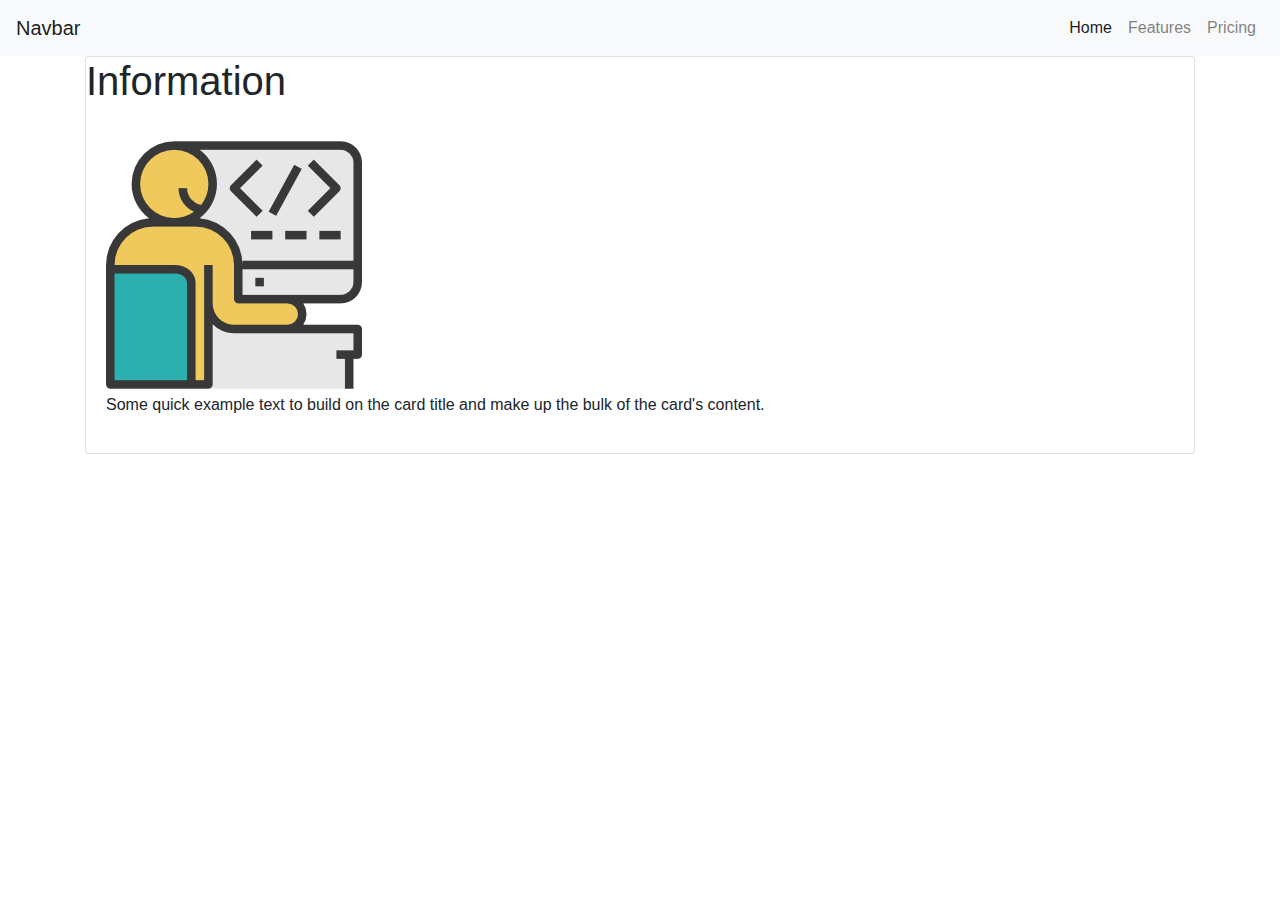
==== index.html @ b97a5b2f "added image for demo. updated card on index" ====
<!DOCTYPE html>
<html lang="en">

<head>
  <meta charset="UTF-8">
  <meta name="viewport" content="width=device-width, initial-scale=1.0">
  <meta http-equiv="X-UA-Compatible" content="ie=edge">
  <title>Responsive Portfolio</title>
  <link rel="stylesheet" href="https://stackpath.bootstrapcdn.com/bootstrap/4.4.1/css/bootstrap.min.css"
    integrity="sha384-Vkoo8x4CGsO3+Hhxv8T/Q5PaXtkKtu6ug5TOeNV6gBiFeWPGFN9MuhOf23Q9Ifjh" crossorigin="anonymous">
  <link rel="stylesheet" href="style/style.css">
</head>

<body>
  <!-- navigation bar incomplete-->

  <nav class="navbar navbar-expand-lg navbar-light bg-light">
    <a class="navbar-brand" href="#">Navbar</a>
    <ul class="navbar-nav ml-auto" id="top">
      <li class="nav-item active">
        <a class="nav-link" href="#">Home <span class="sr-only">(current)</span></a>
      </li>
      <li class="nav-item">
        <a class="nav-link" href="#">Features</a>
      </li>
      <li class="nav-item">
        <a class="nav-link" href="#">Pricing</a>
      </li>
    </ul>
    </div>
  </nav>

  <!-- about me card -->

  <div class="container">
    <div class="card">
      <h1 class="card-title">
        Information
      </h1>
      <div class="card-body">
        <img src="images/programmer.png" type="img-thumbnail" alt="insert image here">
        <p>Some quick example text to build on the card title and make up the bulk of the card's content.</p>
    </div>
  </div>
</div>


  <script src="https://code.jquery.com/jquery-3.4.1.slim.min.js"
    integrity="sha384-J6qa4849blE2+poT4WnyKhv5vZF5SrPo0iEjwBvKU7imGFAV0wwj1yYfoRSJoZ+n" crossorigin="anonymous">
  </script>
  <script src="https://cdn.jsdelivr.net/npm/popper.js@1.16.0/dist/umd/popper.min.js"
    integrity="sha384-Q6E9RHvbIyZFJoft+2mJbHaEWldlvI9IOYy5n3zV9zzTtmI3UksdQRVvoxMfooAo" crossorigin="anonymous">
  </script>
  <script src="https://stackpath.bootstrapcdn.com/bootstrap/4.4.1/js/bootstrap.min.js"
    integrity="sha384-wfSDF2E50Y2D1uUdj0O3uMBJnjuUD4Ih7YwaYd1iqfktj0Uod8GCExl3Og8ifwB6" crossorigin="anonymous">
  </script>
</body>

</html>
---- style/style.css ----
@media (max-width: 900px){
    #top{
        margin: 0;
    }
}
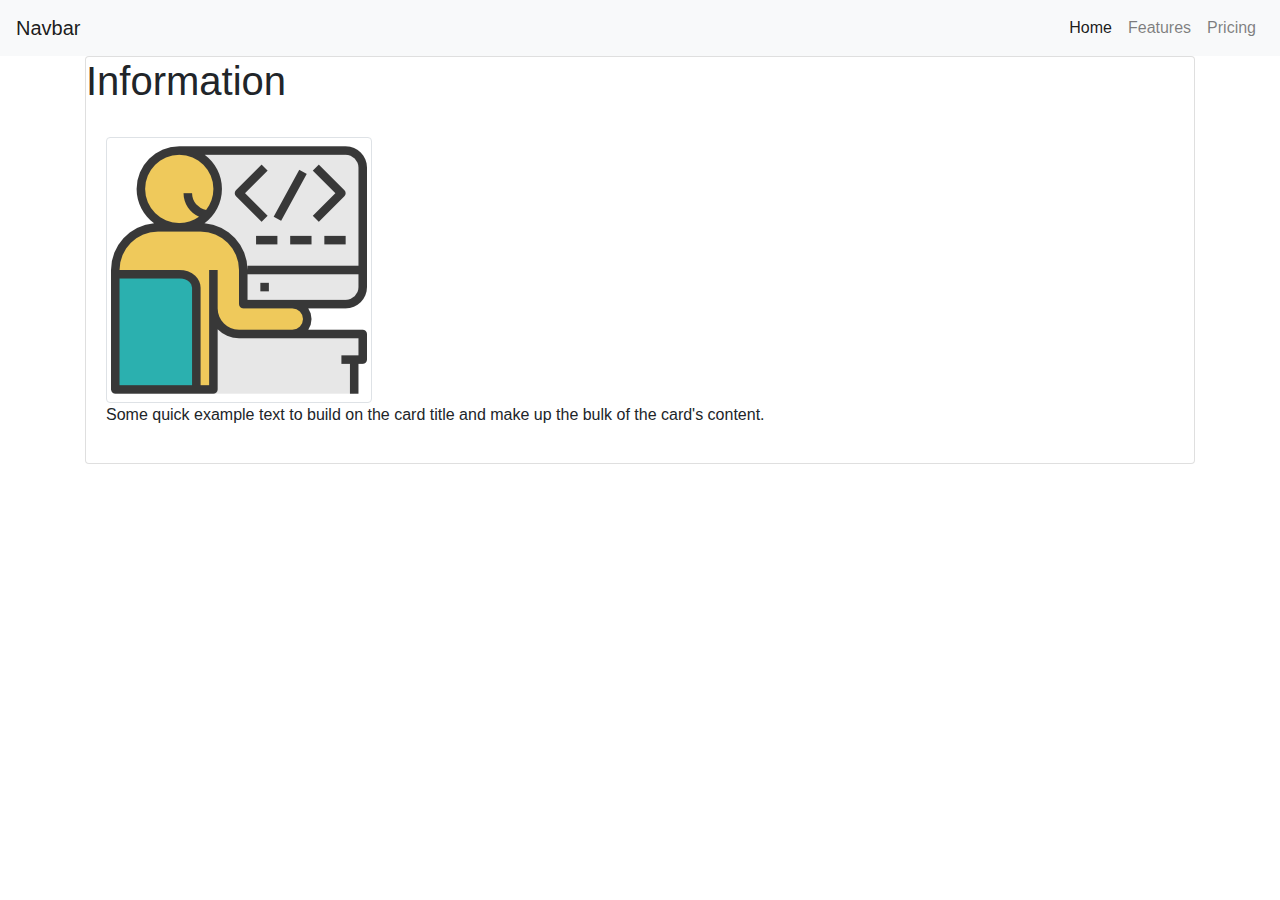
==== commit 619587c8: "updated css with mediaquery.  Updated html doc with responsive nav bar" ====
--- a/index.html
+++ b/index.html
@@ -14,9 +14,11 @@
 <body>
   <!-- navigation bar incomplete-->
 
-  <nav class="navbar navbar-expand-lg navbar-light bg-light">
-    <a class="navbar-brand" href="#">Navbar</a>
-    <ul class="navbar-nav ml-auto" id="top">
+  <nav class="navbar navbar-expand-md navbar-light bg-light">
+    <div class="w-100 d-flex">
+      <a class="navbar-brand" href="#">Navbar</a>
+    </div>
+    <ul class="navbar-nav ml-auto flex-sm-row" id="top">
       <li class="nav-item active">
         <a class="nav-link" href="#">Home <span class="sr-only">(current)</span></a>
       </li>
@@ -38,11 +40,11 @@
         Information
       </h1>
       <div class="card-body">
-        <img src="images/programmer.png" type="img-thumbnail" alt="insert image here">
+        <img class="img-thumbnail" src="images/programmer.png" type="img-thumbnail" alt="insert image here">
         <p>Some quick example text to build on the card title and make up the bulk of the card's content.</p>
+      </div>
     </div>
   </div>
-</div>
 
 
   <script src="https://code.jquery.com/jquery-3.4.1.slim.min.js"
--- a/style/style.css
+++ b/style/style.css
@@ -1,5 +1,16 @@
-@media (max-width: 900px){
-    #top{
-        margin: 0;
+.navbar-nav{ 
+    margin: auto;
+}
+
+@media (max-width: 767px){
+    .navbar-brand{
+        margin: auto;
     }
+    .navbar-nav{
+        flex-direction: row;
+    }
+    .nav-link{
+        margin: 0 .5rem;
+    }
+    
 }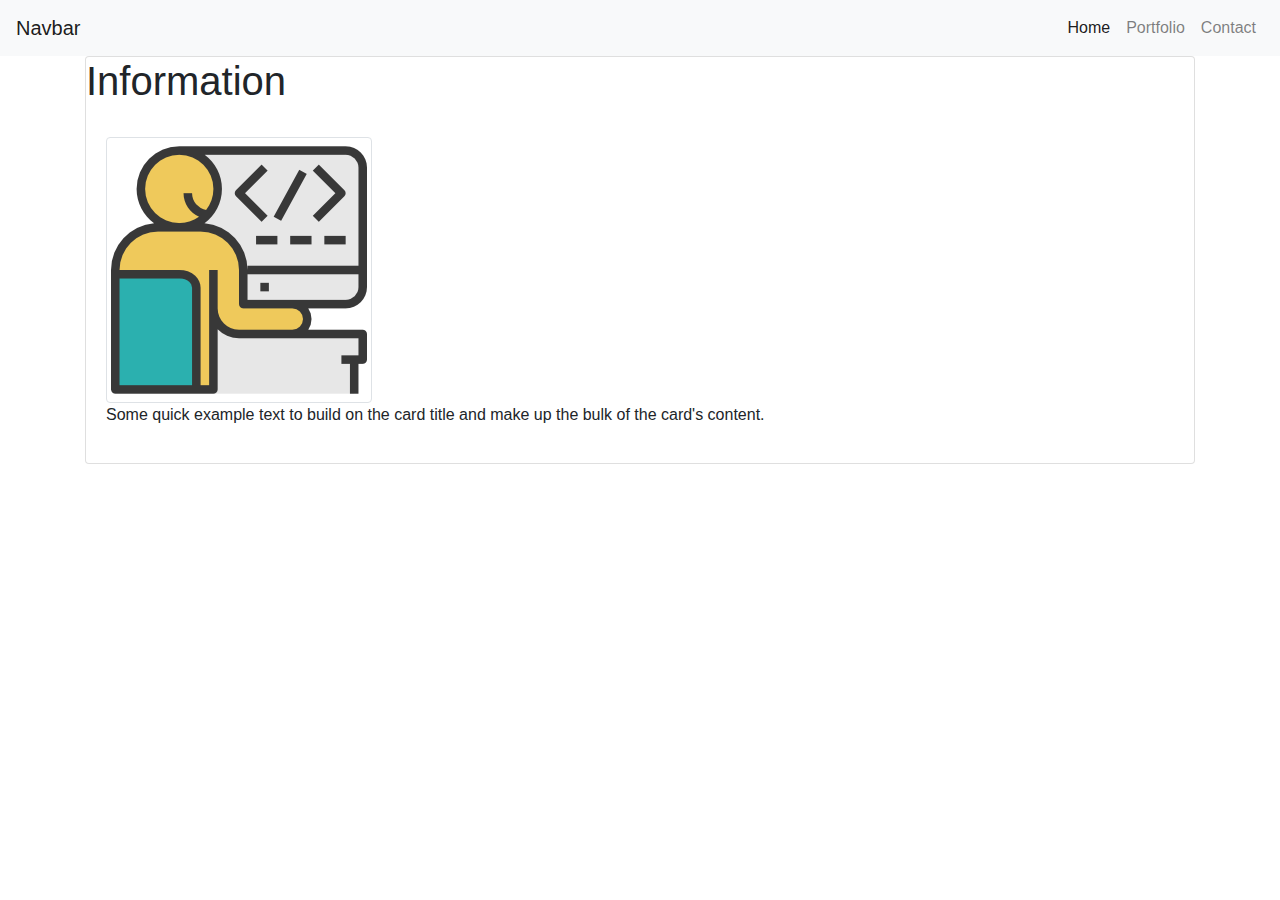
==== commit 81b96b1a: "updated portfolio and contact with responsive navbar" ====
--- a/index.html
+++ b/index.html
@@ -12,7 +12,7 @@
 </head>
 
 <body>
-  <!-- navigation bar incomplete-->
+  <!-- navigation bar -->
 
   <nav class="navbar navbar-expand-md navbar-light bg-light">
     <div class="w-100 d-flex">
@@ -23,10 +23,10 @@
         <a class="nav-link" href="#">Home <span class="sr-only">(current)</span></a>
       </li>
       <li class="nav-item">
-        <a class="nav-link" href="#">Features</a>
+        <a class="nav-link" href="#">Portfolio</a>
       </li>
       <li class="nav-item">
-        <a class="nav-link" href="#">Pricing</a>
+        <a class="nav-link" href="#">Contact</a>
       </li>
     </ul>
     </div>
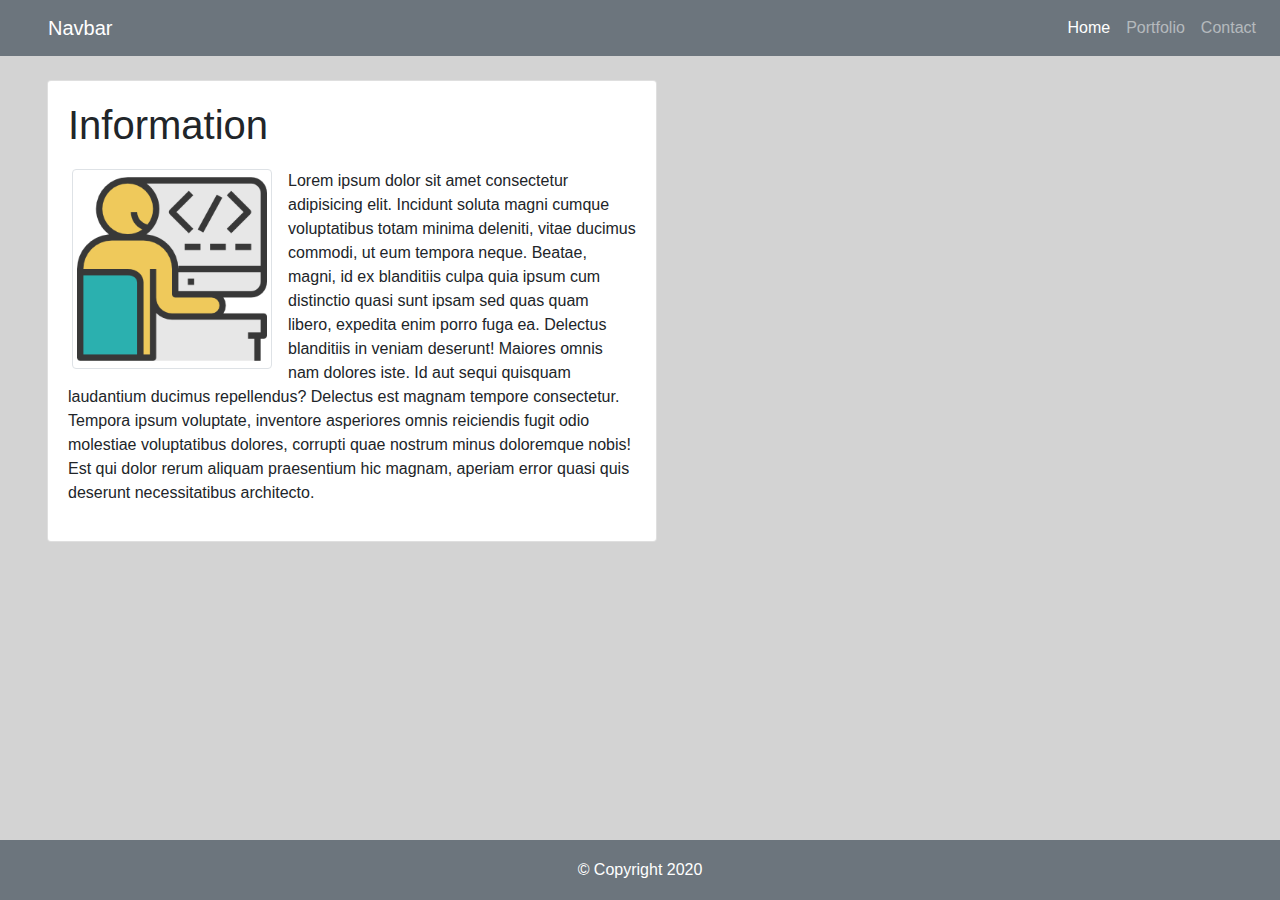
==== commit 3de7c1e9: "updaed portfolio with responsive images.  removed border from cells and adjusted background to be mo" ====
--- a/index.html
+++ b/index.html
@@ -14,37 +14,58 @@
 <body>
   <!-- navigation bar -->
 
-  <nav class="navbar navbar-expand-md navbar-light bg-light">
+
+  <nav class="navbar navbar-expand-md navbar-dark bg-secondary">
     <div class="w-100 d-flex">
-      <a class="navbar-brand" href="#">Navbar</a>
+      <a class="navbar-brand" href="index.html" alt="click to navigate back to home page">Navbar</a>
     </div>
     <ul class="navbar-nav ml-auto flex-sm-row" id="top">
       <li class="nav-item active">
-        <a class="nav-link" href="#">Home <span class="sr-only">(current)</span></a>
+        <a class="nav-link" href="index.html" alt="click to navigate to home page">Home</a>
       </li>
       <li class="nav-item">
-        <a class="nav-link" href="#">Portfolio</a>
+        <a class="nav-link" href="portfolio.html" alt="click to navigate to portfolio page">Portfolio</a>
       </li>
       <li class="nav-item">
-        <a class="nav-link" href="#">Contact</a>
+        <a class="nav-link" href="contact.html" alt="click to navigate to contact page">Contact</a>
       </li>
     </ul>
     </div>
   </nav>
 
+
   <!-- about me card -->
 
-  <div class="container">
+  <div class="container-fluid" id="about-me">
     <div class="card">
-      <h1 class="card-title">
+      <h1 class="card-title" id="title">
         Information
       </h1>
       <div class="card-body">
-        <img class="img-thumbnail" src="images/programmer.png" type="img-thumbnail" alt="insert image here">
-        <p>Some quick example text to build on the card title and make up the bulk of the card's content.</p>
+        <img class="img-thumbnail" src="images/programmer.png" alt="insert image here" id="prog-img">
+
+        <p class="content-info">Lorem ipsum dolor sit amet consectetur adipisicing elit. Incidunt soluta
+          magni cumque voluptatibus totam minima deleniti, vitae ducimus commodi, ut eum tempora neque. Beatae, magni,
+          id ex blanditiis culpa quia ipsum cum distinctio quasi sunt ipsam sed quas quam libero, expedita enim porro
+          fuga ea. Delectus blanditiis in veniam deserunt! Maiores omnis nam dolores iste. Id aut sequi quisquam
+          laudantium ducimus repellendus? Delectus est magnam tempore consectetur. Tempora ipsum voluptate, inventore
+          asperiores omnis reiciendis fugit odio molestiae voluptatibus dolores, corrupti quae nostrum minus
+          doloremque nobis! Est qui dolor rerum aliquam praesentium hic magnam, aperiam error quasi quis deserunt
+          necessitatibus architecto.</p>
       </div>
     </div>
   </div>
+
+
+
+
+  <!-- footer content -->
+
+  <footer class="footer bg-secondary">
+    <div class="container-fluid">
+      <p>© Copyright 2020</p>
+    </div>
+  </footer>
 
 
   <script src="https://code.jquery.com/jquery-3.4.1.slim.min.js"
--- a/style/style.css
+++ b/style/style.css
@@ -1,3 +1,13 @@
+body{
+    background-color: lightgray;
+}
+
+
+/* navigation bar adjustments */
+.navbar-brand{
+    margin-left: 2rem;
+}
+
 .navbar-nav{ 
     margin: auto;
 }
@@ -13,4 +23,67 @@
         margin: 0 .5rem;
     }
     
+}
+
+/* About me card adjustments */
+
+#about-me{
+    margin-top: 1.5rem;
+    margin-left: 2rem;
+    width: 50%;
+    position: absolute;
+}
+
+#title{
+    margin: 1.25rem 0 0 1.25rem;
+}
+
+
+#prog-img{
+    width: 200px;
+    float: left;
+    margin: 0 1rem 0rem .25rem;
+    
+}
+
+@media (max-width: 767px){
+    #about-me{
+        width: auto;
+        margin: auto;
+        position: relative;
+    }
+
+    #title{
+        margin: auto;
+    }
+    #prog-img{
+        width: auto;
+        margin: auto;
+        display: block;
+        float: none;
+    }
+
+    .content-info{
+        position: relative;
+    }
+}
+
+/* footer */
+#footer-text{
+    
+}
+
+footer{
+    /* margin-top: auto;
+    padding-bottom: 1rem;
+    padding-top: 1rem;
+    display: block; */
+
+    position: fixed;
+    bottom: 0;
+    width: 100%;
+    height: 60px;
+    line-height: 60px;
+    text-align: center;
+    color: white;
 }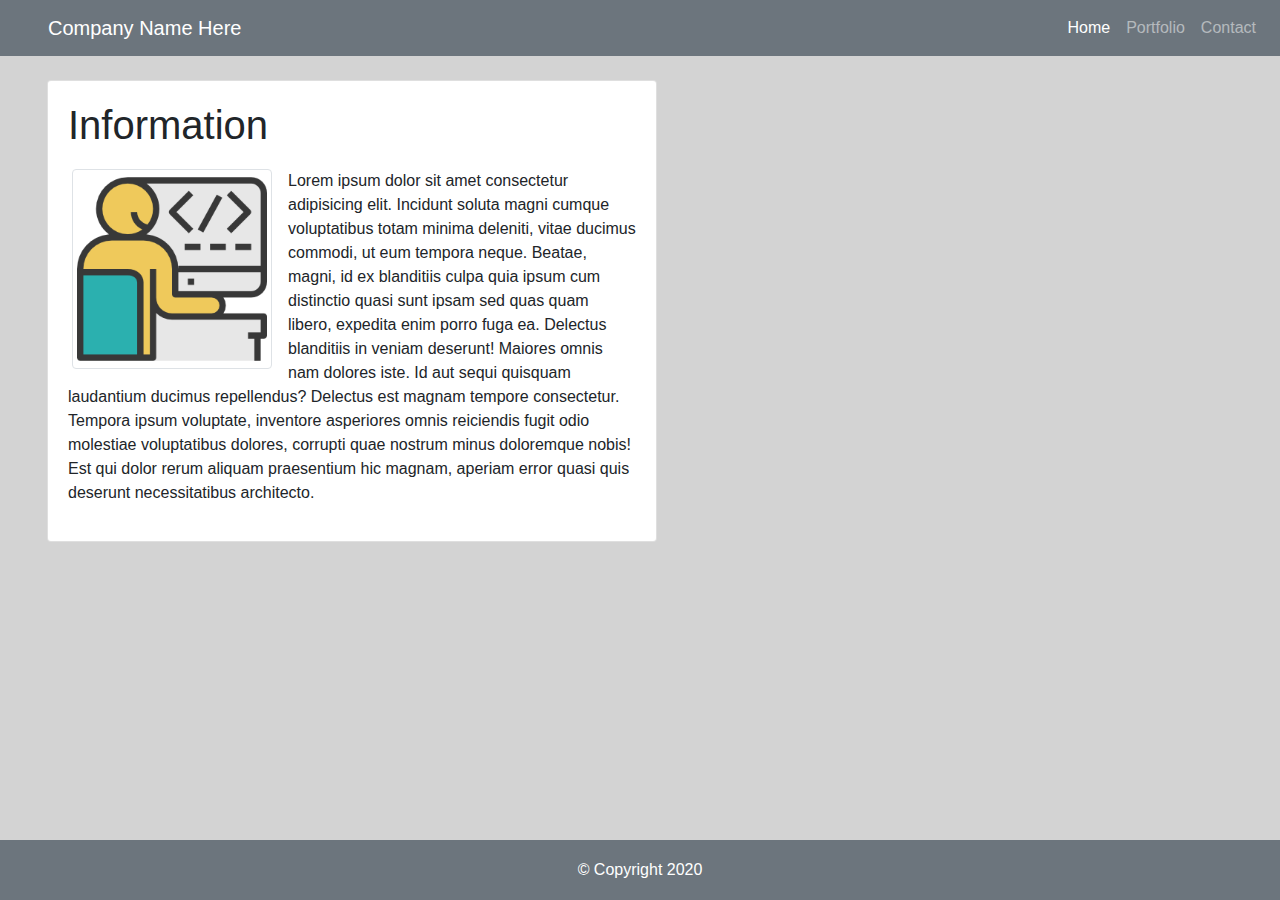
==== commit a8bce864: "updated all html files with beatufiing files.  updated read me." ====
--- a/index.html
+++ b/index.html
@@ -13,11 +13,10 @@
 
 <body>
   <!-- navigation bar -->
-
-
+  
   <nav class="navbar navbar-expand-md navbar-dark bg-secondary">
     <div class="w-100 d-flex">
-      <a class="navbar-brand" href="index.html" alt="click to navigate back to home page">Navbar</a>
+      <a class="navbar-brand" href="index.html" alt="click to navigate back to home page">Company Name Here</a>
     </div>
     <ul class="navbar-nav ml-auto flex-sm-row" id="top">
       <li class="nav-item active">
@@ -56,9 +55,6 @@
     </div>
   </div>
 
-
-
-
   <!-- footer content -->
 
   <footer class="footer bg-secondary">
--- a/style/style.css
+++ b/style/style.css
@@ -69,16 +69,11 @@
 }
 
 /* footer */
-#footer-text{
+/* #footer-text{
     
-}
+} */
 
 footer{
-    /* margin-top: auto;
-    padding-bottom: 1rem;
-    padding-top: 1rem;
-    display: block; */
-
     position: fixed;
     bottom: 0;
     width: 100%;
@@ -86,4 +81,14 @@
     line-height: 60px;
     text-align: center;
     color: white;
+}
+
+@media (min-width: 767px){
+    footer{
+        clear: both;   
+        position: fixed;
+        margin-top: auto;
+        bottom: 0;
+        width: 100%;
+    }
 }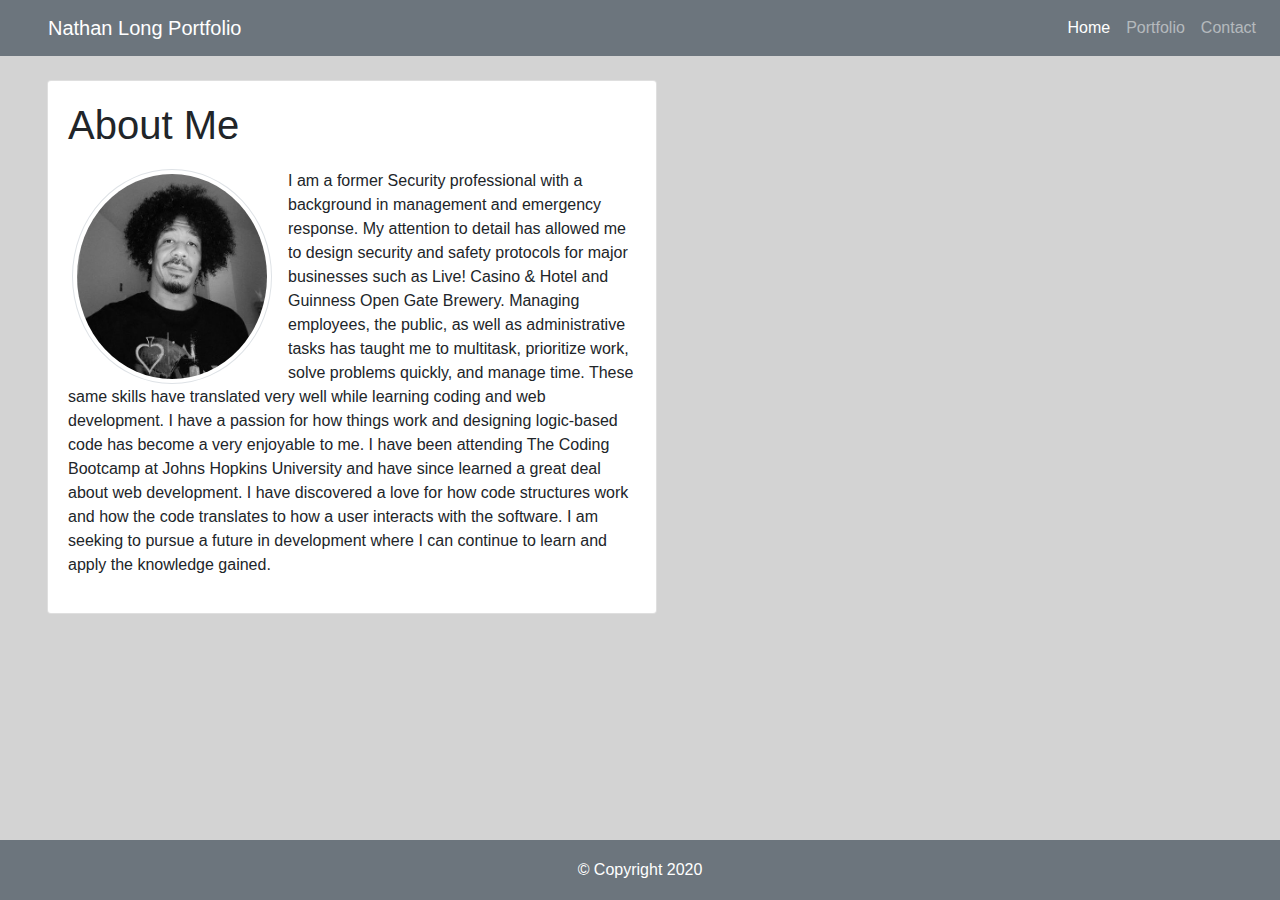
==== commit d968c96a: "-updating portfolio template with current information" ====
--- a/index.html
+++ b/index.html
@@ -5,18 +5,18 @@
   <meta charset="UTF-8">
   <meta name="viewport" content="width=device-width, initial-scale=1.0">
   <meta http-equiv="X-UA-Compatible" content="ie=edge">
-  <title>Responsive Portfolio</title>
+  <title>Nathan Long</title>
   <link rel="stylesheet" href="https://stackpath.bootstrapcdn.com/bootstrap/4.4.1/css/bootstrap.min.css"
     integrity="sha384-Vkoo8x4CGsO3+Hhxv8T/Q5PaXtkKtu6ug5TOeNV6gBiFeWPGFN9MuhOf23Q9Ifjh" crossorigin="anonymous">
-  <link rel="stylesheet" href="style/style.css">
+  <link rel="stylesheet" href="assets/style/style.css">
+  <link rel="stylesheet" href="assets/style/style-portfolio.css">
 </head>
 
 <body>
-  <!-- navigation bar -->
-  
+  <!--Begin information for Nav Bar-->
   <nav class="navbar navbar-expand-md navbar-dark bg-secondary">
     <div class="w-100 d-flex">
-      <a class="navbar-brand" href="index.html" alt="click to navigate back to home page">Company Name Here</a>
+      <a class="navbar-brand" href="index.html" alt="click to navigate back to home page">Nathan Long Portfolio</a>
     </div>
     <ul class="navbar-nav ml-auto flex-sm-row" id="top">
       <li class="nav-item active">
@@ -38,19 +38,12 @@
   <div class="container-fluid" id="about-me">
     <div class="card">
       <h1 class="card-title" id="title">
-        Information
+        About Me
       </h1>
       <div class="card-body">
-        <img class="img-thumbnail" src="images/programmer.png" alt="insert image here" id="prog-img">
+        <img class="img-thumbnail" src="assets/images/index.jpg" alt="Portfolio image" id="prog-img">
 
-        <p class="content-info">Lorem ipsum dolor sit amet consectetur adipisicing elit. Incidunt soluta
-          magni cumque voluptatibus totam minima deleniti, vitae ducimus commodi, ut eum tempora neque. Beatae, magni,
-          id ex blanditiis culpa quia ipsum cum distinctio quasi sunt ipsam sed quas quam libero, expedita enim porro
-          fuga ea. Delectus blanditiis in veniam deserunt! Maiores omnis nam dolores iste. Id aut sequi quisquam
-          laudantium ducimus repellendus? Delectus est magnam tempore consectetur. Tempora ipsum voluptate, inventore
-          asperiores omnis reiciendis fugit odio molestiae voluptatibus dolores, corrupti quae nostrum minus
-          doloremque nobis! Est qui dolor rerum aliquam praesentium hic magnam, aperiam error quasi quis deserunt
-          necessitatibus architecto.</p>
+        <p class="content-info">I am a former Security professional with a background in management and emergency response.  My attention to detail has allowed me to design security and safety protocols for major businesses such as Live! Casino & Hotel and Guinness Open Gate Brewery.  Managing employees, the public, as well as administrative tasks has taught me to multitask, prioritize work, solve problems quickly, and manage time.  These same skills have translated very well while learning coding and web development.  I have a passion for how things work and designing logic-based code has become a very enjoyable to me.  I have been attending The Coding Bootcamp at Johns Hopkins University and have since learned a great deal about web development.  I have discovered a love for how code structures work and how the code translates to how a user interacts with the software.  I am seeking to pursue a future in development where I can continue to learn and apply the knowledge gained. </p>
       </div>
     </div>
   </div>
--- a/assets/style/style.css
+++ b/assets/style/style.css
@@ -0,0 +1,91 @@
+body{
+    background-color: lightgray;
+}
+
+
+/* navigation bar adjustments */
+.navbar-brand{
+    margin-left: 2rem;
+}
+
+.navbar-nav{ 
+    margin: auto;
+}
+
+@media (max-width: 767px){
+    .navbar-brand{
+        margin: auto;
+    }
+    .navbar-nav{
+        flex-direction: row;
+    }
+    .nav-link{
+        margin: 0 .5rem;
+    }
+    
+}
+
+/* About me card adjustments */
+
+#about-me{
+    margin-top: 1.5rem;
+    margin-left: 2rem;
+    width: 50%;
+    position: absolute;
+}
+
+#title{
+    margin: 1.25rem 0 0 1.25rem;
+}
+
+
+#prog-img{
+    width: 200px;
+    float: left;
+    margin: 0 1rem 0rem .25rem;
+    border-radius: 50%;
+    
+}
+
+@media (max-width: 767px){
+    #about-me{
+        width: auto;
+        margin: auto;
+        position: relative;
+    }
+
+    #title{
+        margin: auto;
+    }
+    #prog-img{
+        width: auto;
+        margin: auto;
+        display: block;
+        float: none;
+    }
+
+    .content-info{
+        position: relative;
+    }
+}
+
+
+footer{
+    position: fixed;
+    bottom: 0;
+    width: 100%;
+    height: 60px;
+    line-height: 60px;
+    text-align: center;
+    color: white;
+} 
+
+/* @media (min-width: 767px){
+    footer{
+        clear: both;   
+        position: relative;
+        margin-top: auto;
+        bottom: 0;
+        width: 100%;
+    }
+} */--- a/assets/style/style-portfolio.css
+++ b/assets/style/style-portfolio.css
@@ -0,0 +1,21 @@
+#portfolio-content{
+    margin-top: 1.5rem;
+}
+
+#port-cards{
+    margin: 10px;
+    background-color: lightgray;
+    border-style: none;
+    margin-top: auto;
+}
+
+#portfolio-img{
+    width: 100%;
+    border-radius: 50%;
+}
+
+@media (max-width: 767px){
+    #port-cards{
+        margin-bottom: 2rem;
+    }
+}
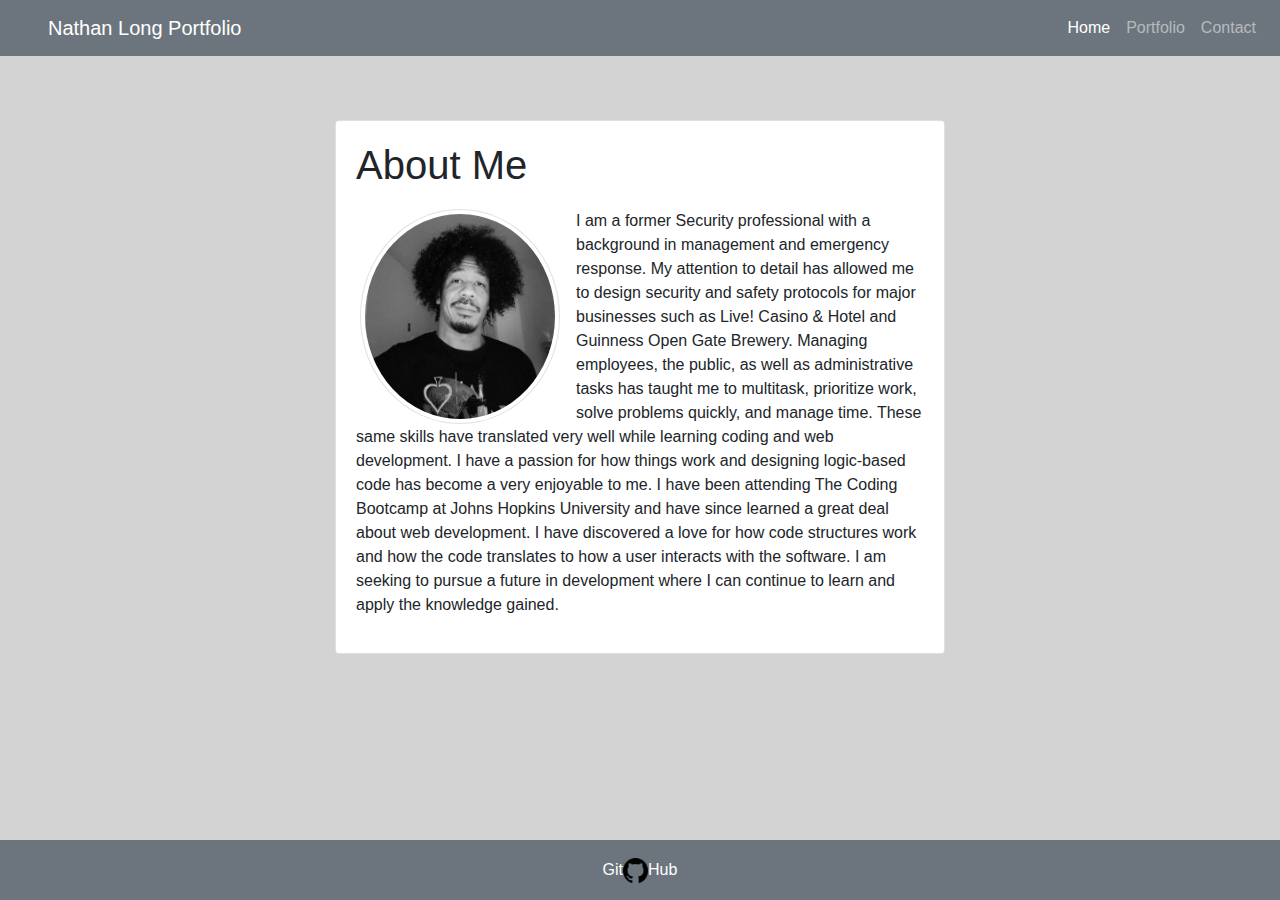
==== commit e0cd6f1e: "updated index page" ====
--- a/index.html
+++ b/index.html
@@ -52,7 +52,9 @@
 
   <footer class="footer bg-secondary">
     <div class="container-fluid">
-      <p>© Copyright 2020</p>
+
+      <p>Git<a href="https://github.com/nrlong" target="_blank"><img class="gitHub" src="assets/images/gitHub.png" alt=""></a>Hub</p>
+      <!-- <p>© Copyright 2020</p> -->
     </div>
   </footer>
 
--- a/assets/style/style.css
+++ b/assets/style/style.css
@@ -28,10 +28,10 @@
 /* About me card adjustments */
 
 #about-me{
-    margin-top: 1.5rem;
-    margin-left: 2rem;
+    margin-top: 5%;
+    margin-left: auto;
     width: 50%;
-    position: absolute;
+    /* position: absolute; */
 }
 
 #title{
@@ -80,6 +80,10 @@
     color: white;
 } 
 
+.gitHub{
+    width: 2%;
+}
+
 /* @media (min-width: 767px){
     footer{
         clear: both;   
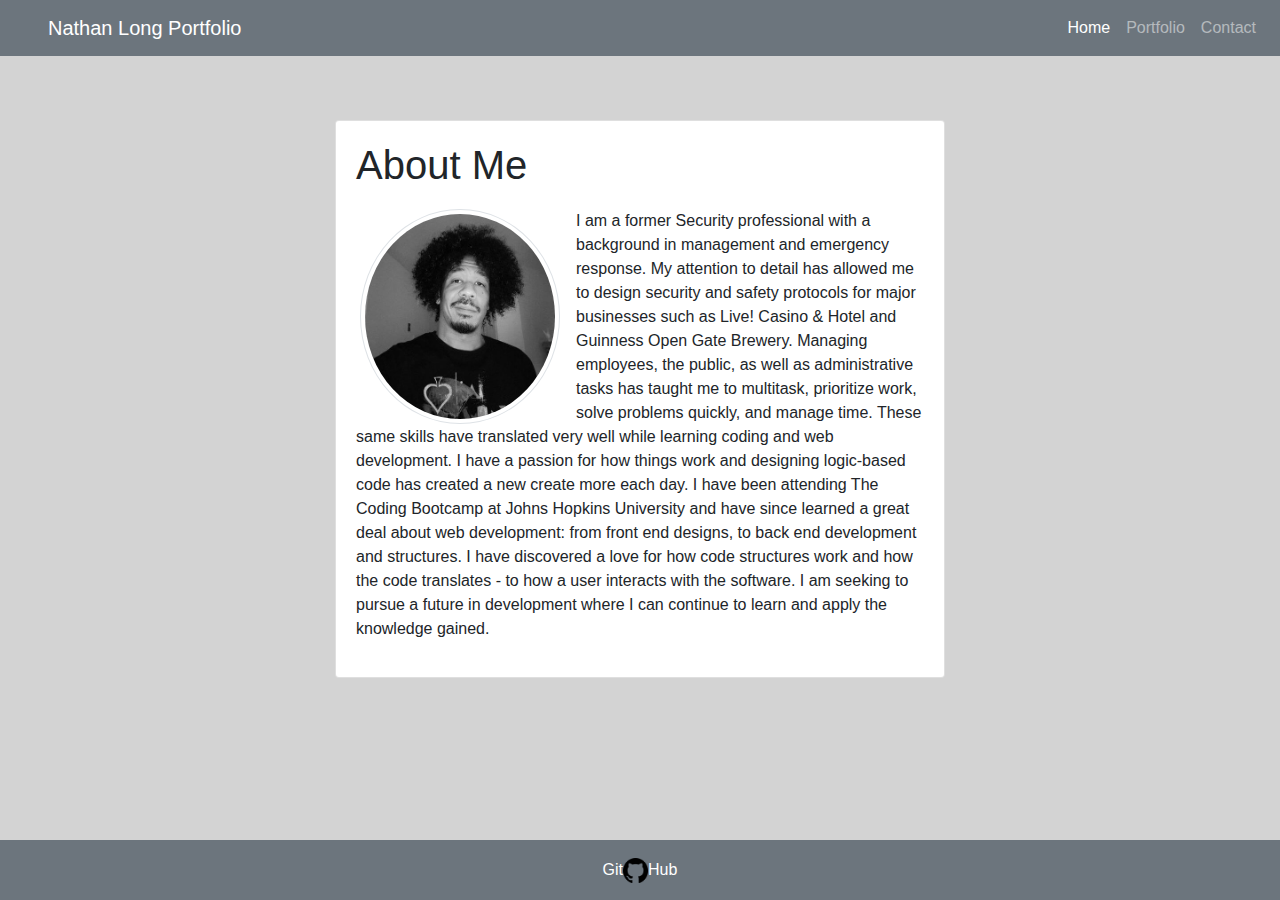
==== commit 6c1292a0: "removed unused filler images. updated links on porfolio." ====
--- a/index.html
+++ b/index.html
@@ -43,7 +43,7 @@
       <div class="card-body">
         <img class="img-thumbnail" src="assets/images/index.jpg" alt="Portfolio image" id="prog-img">
 
-        <p class="content-info">I am a former Security professional with a background in management and emergency response.  My attention to detail has allowed me to design security and safety protocols for major businesses such as Live! Casino & Hotel and Guinness Open Gate Brewery.  Managing employees, the public, as well as administrative tasks has taught me to multitask, prioritize work, solve problems quickly, and manage time.  These same skills have translated very well while learning coding and web development.  I have a passion for how things work and designing logic-based code has become a very enjoyable to me.  I have been attending The Coding Bootcamp at Johns Hopkins University and have since learned a great deal about web development.  I have discovered a love for how code structures work and how the code translates to how a user interacts with the software.  I am seeking to pursue a future in development where I can continue to learn and apply the knowledge gained. </p>
+        <p class="content-info">I am a former Security professional with a background in management and emergency response.  My attention to detail has allowed me to design security and safety protocols for major businesses such as Live! Casino & Hotel and Guinness Open Gate Brewery.  Managing employees, the public, as well as administrative tasks has taught me to multitask, prioritize work, solve problems quickly, and manage time.  These same skills have translated very well while learning coding and web development.  I have a passion for how things work and designing logic-based code has created a new create more each day.  I have been attending The Coding Bootcamp at Johns Hopkins University and have since learned a great deal about web development: from front end designs, to back end development and structures.  I have discovered a love for how code structures work and how the code translates - to how a user interacts with the software.  I am seeking to pursue a future in development where I can continue to learn and apply the knowledge gained. </p>
       </div>
     </div>
   </div>
--- a/assets/style/style-portfolio.css
+++ b/assets/style/style-portfolio.css
@@ -9,9 +9,13 @@
     margin-top: auto;
 }
 
+#port-row{
+    margin: auto;
+}
+
 #portfolio-img{
     width: 100%;
-    border-radius: 50%;
+    border-radius: 20%;
 }
 
 @media (max-width: 767px){
